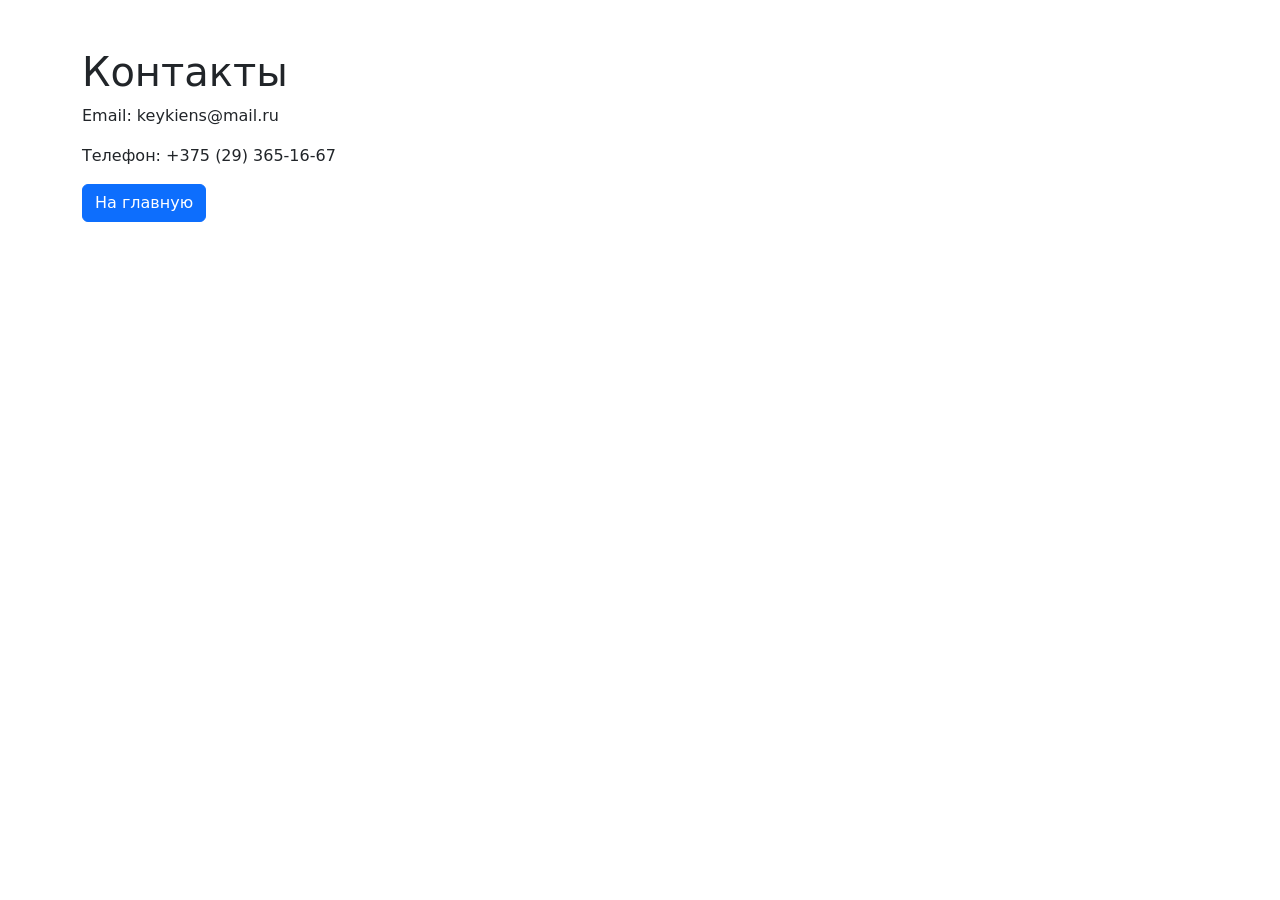
==== contacts.html @ 81519e67 "feat: add contacts page" ====
<!DOCTYPE html>
<html lang="ru">
<head>
    <meta charset="UTF-8">
    <meta name="viewport" content="width=device-width, initial-scale=1.0">
    <title>Контакты</title>
    <link href="https://cdn.jsdelivr.net/npm/bootstrap@5.3.0/dist/css/bootstrap.min.css" rel="stylesheet">
</head>
<body>
    <div class="container my-5">
        <h1>Контакты</h1>
        <p>Email: keykiens@mail.ru</p>
        <p>Телефон: +375 (29) 365-16-67</p>
        <a href="index.html" class="btn btn-primary">На главную</a>
    </div>
</body>
</html>
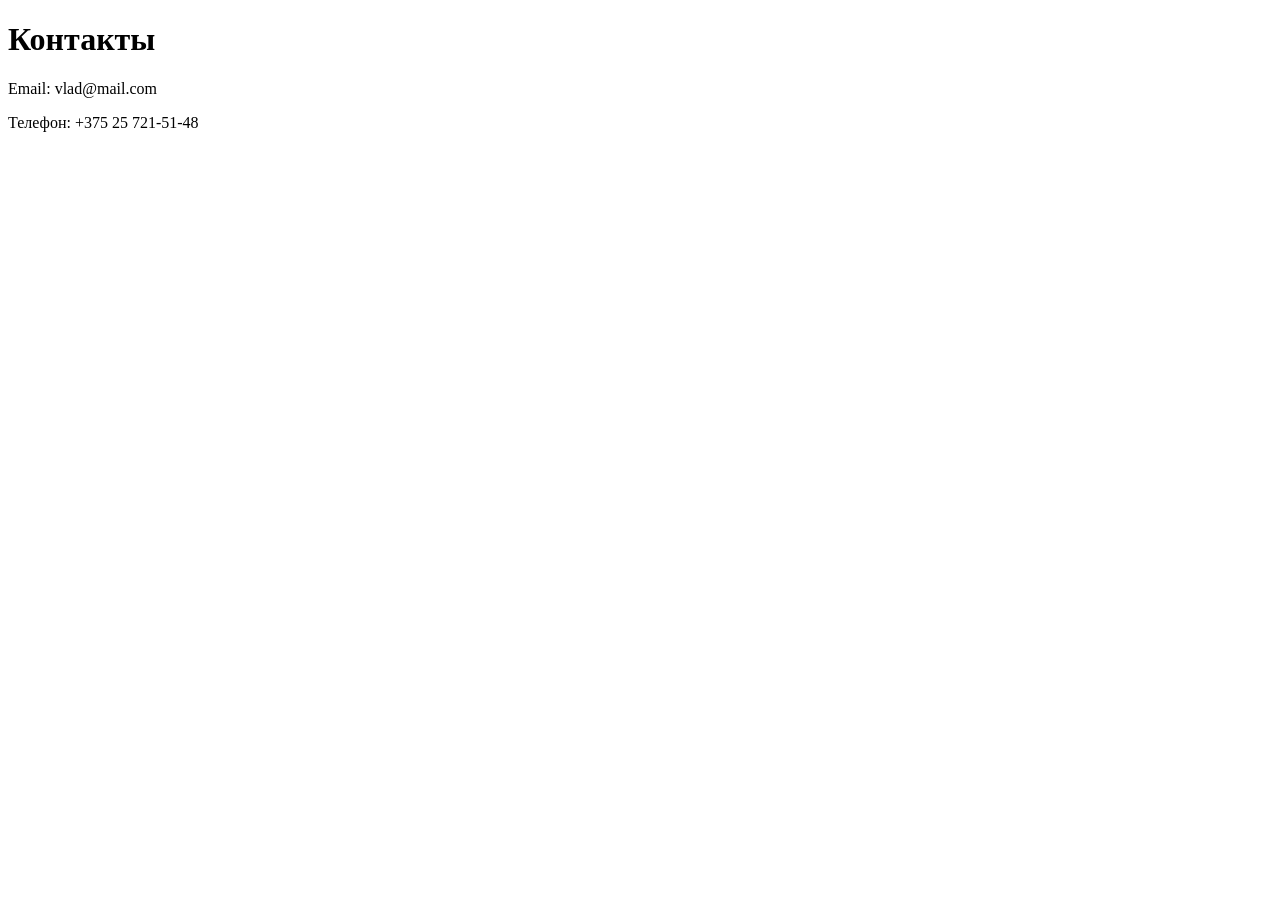
==== commit 06712511: "feat: add contact page" ====
--- a/contacts.html
+++ b/contacts.html
@@ -4,14 +4,10 @@
     <meta charset="UTF-8">
     <meta name="viewport" content="width=device-width, initial-scale=1.0">
     <title>Контакты</title>
-    <link href="https://cdn.jsdelivr.net/npm/bootstrap@5.3.0/dist/css/bootstrap.min.css" rel="stylesheet">
 </head>
 <body>
-    <div class="container my-5">
-        <h1>Контакты</h1>
-        <p>Email: keykiens@mail.ru</p>
-        <p>Телефон: +375 (29) 365-16-67</p>
-        <a href="index.html" class="btn btn-primary">На главную</a>
-    </div>
+    <h1>Контакты</h1>
+    <p>Email: vlad@mail.com</p>
+    <p>Телефон: +375 25 721-51-48</p>
 </body>
 </html>
